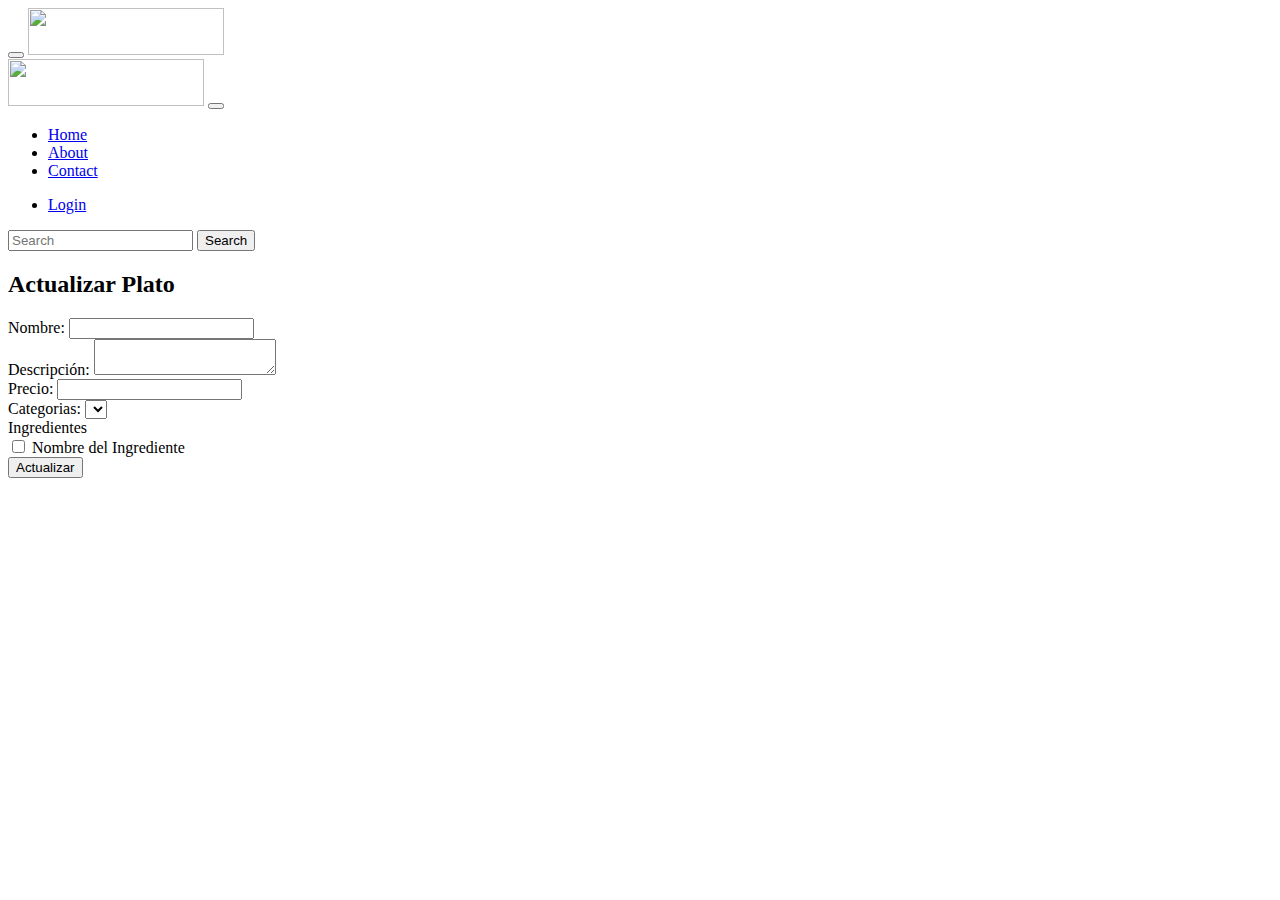
==== src/main/resources/templates/admin/editPlate.html @ 8c35d975 "Arreglos SPTI 21" ====
<!DOCTYPE html>
<html xmlns:th="http://www.thymeleaf.org" lang="es">
<head>
    <meta charset="UTF-8">
    <title>Actualizar Plato</title>
    <link th:href="@{/css/style.css}" rel="stylesheet" href="../css/style.css" />
    <link th:href="@{/css/bootstrap.min.css}" rel="stylesheet" href="../css/bootstrap.min.css" />
    <link rel="stylesheet" href="https://cdnjs.cloudflare.com/ajax/libs/font-awesome/6.5.0/css/all.min.css" integrity="sha512-Avb2QiuDEEvB4bZJYdft2mNjVShBftLdPG8FJ0V7irTLQ8Uo0qcPxh4Plq7G5tGm0rU+1SPhVotteLpBERwTkw==" crossorigin="anonymous" referrerpolicy="no-referrer" />
</head>
<body class="container">

<nav class="navbar navbar-expand-lg navbar-dark bg-dark">
    <div class="container">
        <button
                class="navbar-toggler"
                type="button"
                data-bs-toggle="offcanvas"
                data-bs-target="#offcanvasNavbar"
                aria-controls="offcanvasNavbar"
        >
            <span class="navbar-toggler-icon"></span>
        </button>
        <a class="navbar-brand" href="/"
        ><img src="../../../../images/logoW.png" alt="" width="196" height="47"
        /></a>
        <div
                class="offcanvas offcanvas-end text-bg-dark"
                tabindex="-1"
                id="offcanvasNavbar"
                aria-labelledby="offcanvasNavbarLabel"
        >
            <div class="offcanvas-header">
                <a class="navbar-brand" href="/"
                ><img src="../../../../images/logoW.png" alt="" width="196" height="47"
                /></a>
                <button
                        type="button"
                        class="btn-close btn-close-white"
                        data-bs-dismiss="offcanvas"
                        aria-label="Close"
                ></button>
            </div>
            <div class="offcanvas-body">
                <ul class="navbar-nav me-auto mb-2 mb-lg-0">
                    <li class="nav-item">
                        <a class="nav-link active" aria-current="page" href="/"
                        >Home</a
                        >
                    </li>
                    <li class="nav-item">
                        <a class="nav-link" href="/about-us">About</a>
                    </li>
                    <li class="nav-item">
                        <a class="nav-link" href="/contact-us">Contact</a>
                    </li>
                </ul>
                <div class="d-flex">
                    <ul class="navbar-nav me-auto mb-2 mb-lg-0">
                        <li class="nav-item">
                            <a class="nav-link" href="/login">Login</a>
                        </li>
                    </ul>
                </div>
                <form class="d-flex" role="search">
                    <input
                            class="form-control me-2"
                            type="search"
                            placeholder="Search"
                            aria-label="Search"
                    />
                    <button class="btn btn-outline-success" type="submit">
                        Search
                    </button>
                </form>
            </div>
        </div>
    </div>
</nav>

<h2 class="mt-4">Actualizar Plato</h2>

<form th:action="@{'/admin/menu/editPlate/' + ${plate.get().id}}" method="post">

    <input type="hidden" th:field="*{id}">

    <div class="form-group">
        <label for="name">Nombre:</label>
        <input type="text" id="name" name="name" class="form-control" th:value="${plate.get().name}" required>
    </div>

    <div class="form-group">
        <label for="description">Descripción:</label>
        <textarea id="description" name="description" class="form-control" th:text="${plate.get().description}" required></textarea>
    </div>

    <div class="form-group">
        <label for="price">Precio:</label>
        <input type="number" id="price" name="price" class="form-control" th:value="${plate.get().price}" required>
    </div>

    <div class="form-group">
        <label for="categories">Categorias:</label>
        <select id="categories" name="categories" class="form-control" >
            <option th:each="category : ${allCategories}" th:value="${category.id}" th:text="${category.name}"></option>

        </select>
    </div>

    <div class="mb-3">
        <label for="ingredients" class="form-label">Ingredientes</label>
        <div th:each="ingredient: ${ingredients}">
            <input type="checkbox" id="${'ingredient-' + ingredient.id}" name="ingredients" th:value="${ingredient.id}"/>
            <label th:for="${'ingredient-' + ingredient.id}" th:text="${ingredient.name}">
                Nombre del Ingrediente
            </label>
        </div>

    </div>

    <button type="submit" class="btn btn-primary">Actualizar</button>
</form>

</body>
</html>
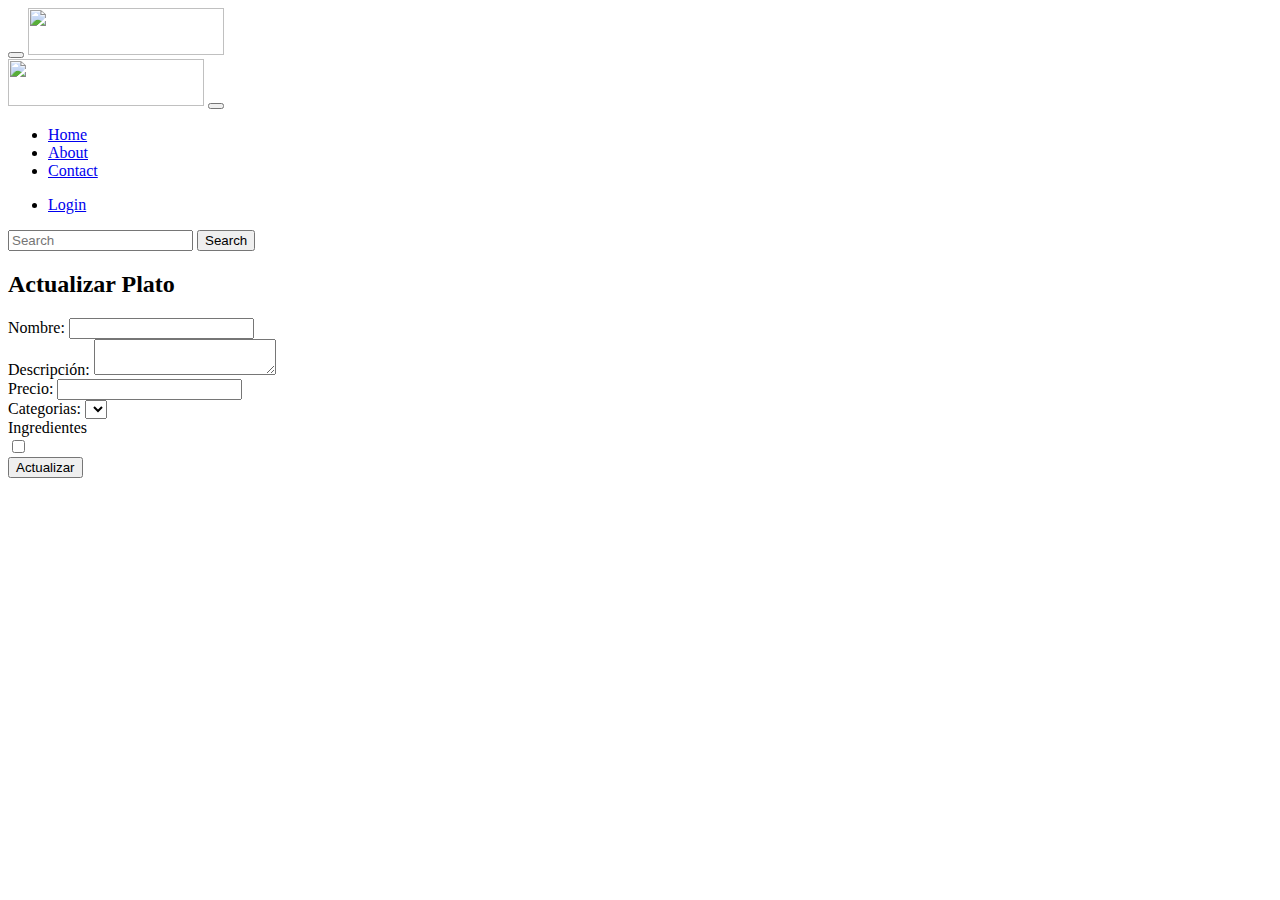
==== commit d706680a: "Arreglos SPTI 25" ====
--- a/src/main/resources/templates/admin/editPlate.html
+++ b/src/main/resources/templates/admin/editPlate.html
@@ -110,12 +110,10 @@
         <label for="ingredients" class="form-label">Ingredientes</label>
         <div th:each="ingredient: ${ingredients}">
             <input type="checkbox" id="${'ingredient-' + ingredient.id}" name="ingredients" th:value="${ingredient.id}"/>
-            <label th:for="${'ingredient-' + ingredient.id}" th:text="${ingredient.name}">
-                Nombre del Ingrediente
-            </label>
+            <label th:for="${'ingredient-' + ingredient.id}" th:text="${ingredient.name}"></label>
         </div>
+    </div>
 
-    </div>
 
     <button type="submit" class="btn btn-primary">Actualizar</button>
 </form>
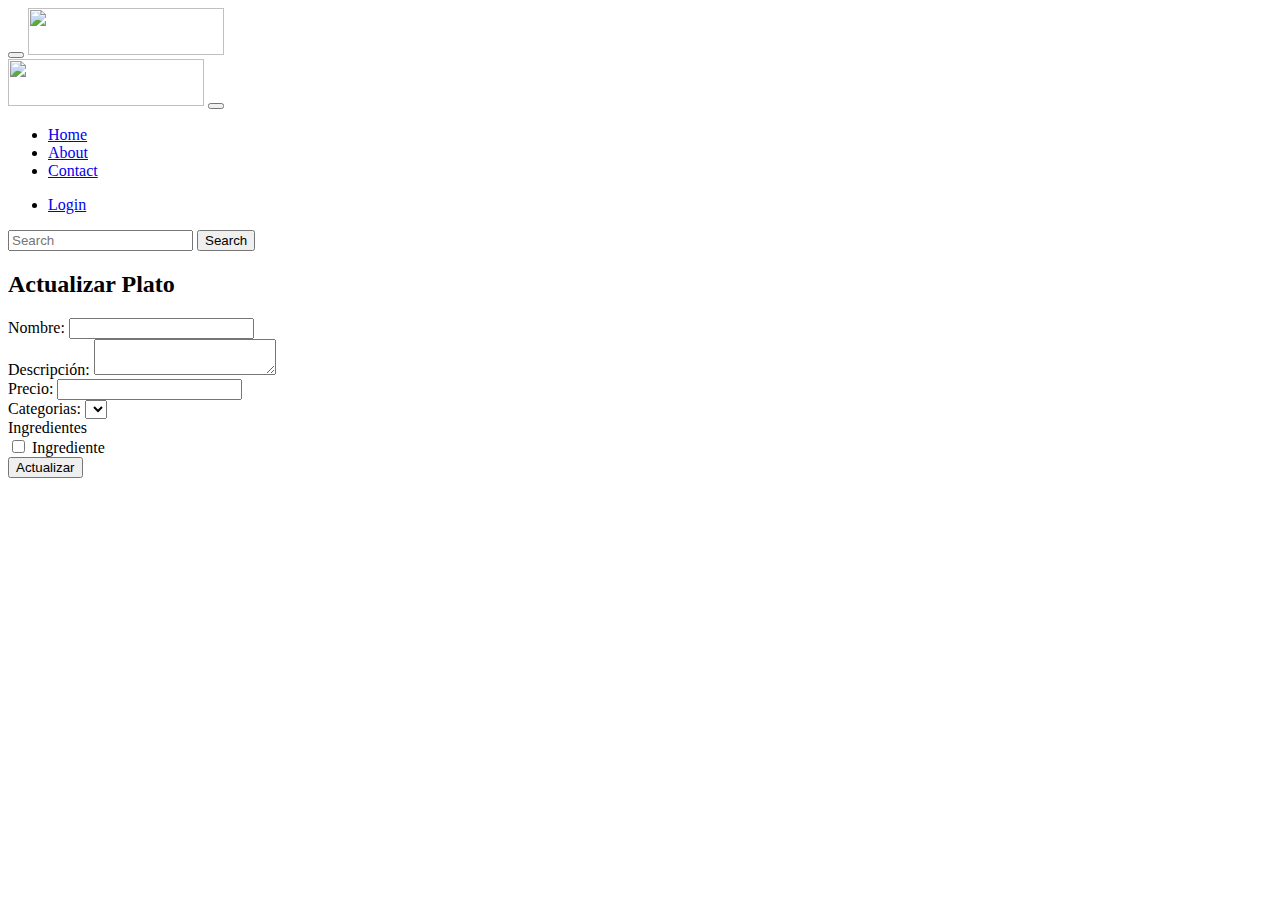
==== commit 3543d8bb: "Arreglos SPTI 28" ====
--- a/src/main/resources/templates/admin/editPlate.html
+++ b/src/main/resources/templates/admin/editPlate.html
@@ -109,9 +109,12 @@
     <div class="mb-3">
         <label for="ingredients" class="form-label">Ingredientes</label>
         <div th:each="ingredient: ${ingredients}">
-            <input type="checkbox" id="${'ingredient-' + ingredient.id}" name="ingredients" th:value="${ingredient.id}"/>
-            <label th:for="${'ingredient-' + ingredient.id}" th:text="${ingredient.name}"></label>
+            <label th:for="${'ingredient-' + ingredient.id}" th:text="${ingredient.name}">
+                <input type="checkbox" id="${'ingredient-' + ingredient.id}" name="ingredients" th:value="${ingredient.id}"/>
+                Ingrediente
+            </label>
         </div>
+
     </div>
 
 
